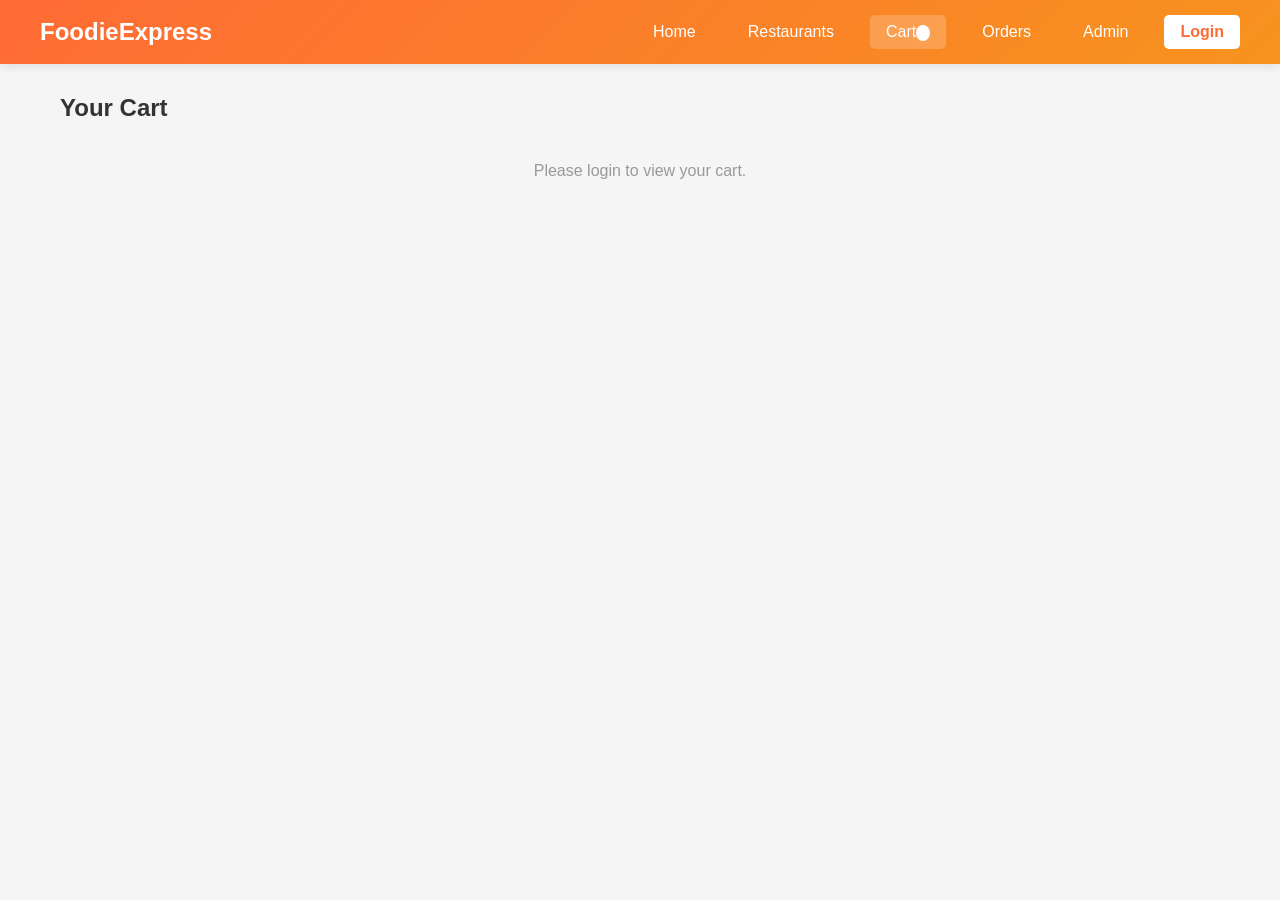
==== FoodDeliveryApp/Frontend/cart.html @ 3d7e7d3c "Initial commit" ====
<!DOCTYPE html>
<html lang="en">
<head>
    <meta charset="UTF-8">
    <meta name="viewport" content="width=device-width, initial-scale=1.0">
    <title>Cart - FoodieExpress</title>
    <link rel="stylesheet" href="style.css">
</head>
<body>
    <nav class="navbar">
        <div class="nav-brand">FoodieExpress</div>
        <button class="hamburger" onclick="toggleMenu()">&#9776;</button>
        <div class="nav-links" id="navLinks">
            <a href="index.html">Home</a>
            <a href="restaurants.html">Restaurants</a>
            <a href="cart.html" class="active">Cart <span id="cartCount" class="cart-badge"></span></a>
            <a href="orders.html">Orders</a>
            <a href="dashboard.html">Admin</a>
            <a href="login.html" class="btn-nav" id="authBtn">Login</a>
        </div>
    </nav>

    <div class="container">
        <h2>Your Cart</h2>
        <div id="cartItems"></div>
        <div class="cart-summary" id="cartSummary" style="display:none;">
            <div class="cart-breakdown">
                <div class="cart-row"><span>Subtotal</span><span id="subtotal">&#8377;0</span></div>
                <div class="cart-row"><span>Delivery Fee</span><span>&#8377;40</span></div>
                <div class="cart-row"><span>Tax (5%)</span><span id="taxAmount">&#8377;0</span></div>
                <hr>
                <div class="cart-row total"><span>Total</span><span id="grandTotal">&#8377;0</span></div>
            </div>
            <button class="btn-primary btn-full" onclick="checkout()">Proceed to Checkout</button>
        </div>
    </div>

    <script src="script.js"></script>
    <script>
        let cartData = [];

        document.addEventListener('DOMContentLoaded', function() {
            updateAuthButton();
            loadCart();
        });

        function loadCart() {
            const customer = localStorage.getItem('customerName');
            if (!customer) {
                document.getElementById('cartItems').innerHTML = '<p class="no-data">Please login to view your cart.</p>';
                return;
            }
            fetch('/api/cart/?customer=' + encodeURIComponent(customer))
                .then(res => res.json())
                .then(data => {
                    cartData = data;
                    renderCart();
                });
        }

        function renderCart() {
            const container = document.getElementById('cartItems');
            const summary = document.getElementById('cartSummary');
            if (cartData.length === 0) {
                container.innerHTML = '<p class="no-data">Your cart is empty.</p>';
                summary.style.display = 'none';
                updateCartCount();
                return;
            }
            container.innerHTML = `
                <table class="data-table">
                    <thead>
                        <tr>
                            <th>Food Item</th>
                            <th>Price</th>
                            <th>Quantity</th>
                            <th>Total</th>
                            <th>Actions</th>
                        </tr>
                    </thead>
                    <tbody>
                        ${cartData.map(item => `
                            <tr>
                                <td>${item.food_name}</td>
                                <td>&#8377;${item.price}</td>
                                <td>
                                    <div class="quantity-control">
                                        <button onclick="updateQty(${item.cart_id}, ${item.quantity - 1}, ${item.price}, '${item.customer_name}', '${item.food_name}')">-</button>
                                        <span>${item.quantity}</span>
                                        <button onclick="updateQty(${item.cart_id}, ${item.quantity + 1}, ${item.price}, '${item.customer_name}', '${item.food_name}')">+</button>
                                    </div>
                                </td>
                                <td>&#8377;${item.total_price}</td>
                                <td><button class="btn-danger" onclick="removeFromCart(${item.cart_id})">Remove</button></td>
                            </tr>
                        `).join('')}
                    </tbody>
                </table>
            `;
            updateLiveTotal();
            summary.style.display = 'block';
        }

        function updateLiveTotal() {
            const subtotal = cartData.reduce((sum, item) => sum + item.total_price, 0);
            const deliveryFee = cartData.length > 0 ? 40 : 0;
            const tax = Math.round(subtotal * 0.05);
            const total = subtotal + deliveryFee + tax;
            document.getElementById('subtotal').innerHTML = '&#8377;' + subtotal;
            document.getElementById('taxAmount').innerHTML = '&#8377;' + tax;
            document.getElementById('grandTotal').innerHTML = '&#8377;' + total;
        }

        function updateQty(cartId, newQty, price, customerName, foodName) {
            if (newQty < 1) {
                removeFromCart(cartId);
                return;
            }
            fetch('/api/cart/update/' + cartId + '/', {
                method: 'PUT',
                headers: {'Content-Type': 'application/json'},
                body: JSON.stringify({
                    cart_id: cartId,
                    customer_name: customerName,
                    food_name: foodName,
                    quantity: newQty,
                    price: price
                })
            })
            .then(() => loadCart());
        }

        function removeFromCart(cartId) {
            fetch('/api/cart/delete/' + cartId + '/', { method: 'DELETE' })
                .then(() => loadCart());
        }

        function checkout() {
            const customer = localStorage.getItem('customerName');
            if (!customer) {
                alert('Please login first!');
                return;
            }
            if (cartData.length === 0) {
                alert('Cart is empty!');
                return;
            }

            const orderItems = cartData.map(item => item.food_name + ' x' + item.quantity).join(', ');
            const totalAmount = cartData.reduce((sum, item) => sum + item.total_price, 0);
            const deliveryFee = 40;
            const tax = Math.round(totalAmount * 0.05);
            const grandTotal = totalAmount + deliveryFee + tax;

            const orderId = Date.now();
            fetch('/api/orders/add/', {
                method: 'POST',
                headers: {'Content-Type': 'application/json'},
                body: JSON.stringify({
                    order_id: orderId,
                    customer_name: customer,
                    restaurant_name: cartData[0] ? cartData[0].food_name : 'Multiple',
                    order_items: orderItems,
                    total_amount: grandTotal,
                    payment_status: 'Paid',
                    delivery_status: 'Preparing'
                })
            })
            .then(res => res.json())
            .then(() => {
                const deletePromises = cartData.map(item =>
                    fetch('/api/cart/delete/' + item.cart_id + '/', { method: 'DELETE' })
                );
                return Promise.all(deletePromises);
            })
            .then(() => {
                alert('Order placed successfully! Order #' + orderId);
                window.location.href = 'orders.html';
            });
        }
    </script>
</body>
</html>
---- FoodDeliveryApp/Frontend/style.css ----
* {
    margin: 0;
    padding: 0;
    box-sizing: border-box;
}

body {
    font-family: 'Segoe UI', Tahoma, Geneva, Verdana, sans-serif;
    background-color: #f5f5f5;
    color: #333;
}

/* Navbar */
.navbar {
    display: flex;
    justify-content: space-between;
    align-items: center;
    padding: 15px 40px;
    background: linear-gradient(135deg, #ff6b35, #f7931e);
    color: white;
    box-shadow: 0 2px 10px rgba(0,0,0,0.1);
    position: sticky;
    top: 0;
    z-index: 100;
}

.nav-brand {
    font-size: 24px;
    font-weight: bold;
}

.hamburger {
    display: none;
    background: none;
    border: none;
    color: white;
    font-size: 26px;
    cursor: pointer;
}

.nav-links {
    display: flex;
    gap: 20px;
    align-items: center;
}

.nav-links a {
    color: white;
    text-decoration: none;
    padding: 8px 16px;
    border-radius: 5px;
    transition: background 0.3s;
    position: relative;
}

.nav-links a:hover,
.nav-links a.active {
    background: rgba(255,255,255,0.2);
}

.cart-badge {
    background: white;
    color: #ff6b35;
    border-radius: 50%;
    padding: 2px 7px;
    font-size: 11px;
    font-weight: bold;
}

.btn-nav {
    background: white !important;
    color: #ff6b35 !important;
    font-weight: bold;
}

/* Hero Section */
.hero {
    background: linear-gradient(135deg, #ff6b35, #f7931e);
    color: white;
    text-align: center;
    padding: 80px 20px;
}

.hero h1 { font-size: 42px; margin-bottom: 15px; }
.hero p { font-size: 18px; margin-bottom: 30px; opacity: 0.9; }

.search-bar {
    display: flex;
    justify-content: center;
    gap: 10px;
    max-width: 600px;
    margin: 0 auto;
}

.search-bar input {
    flex: 1;
    padding: 14px 20px;
    border: none;
    border-radius: 25px;
    font-size: 16px;
    outline: none;
}

.search-bar button {
    padding: 14px 30px;
    background: #333;
    color: white;
    border: none;
    border-radius: 25px;
    font-size: 16px;
    cursor: pointer;
    transition: background 0.3s;
}

.search-bar button:hover { background: #555; }

/* Container */
.container {
    max-width: 1200px;
    margin: 30px auto;
    padding: 0 20px;
}

/* Section Header with Filters */
.section-header {
    display: flex;
    justify-content: space-between;
    align-items: center;
    flex-wrap: wrap;
    gap: 15px;
    margin-bottom: 20px;
}

.section-header h2 { font-size: 28px; color: #333; }

.filter-group {
    display: flex;
    gap: 10px;
    flex-wrap: wrap;
}

.filter-group select,
.search-filter-bar select {
    padding: 10px 16px;
    border: 2px solid #e0e0e0;
    border-radius: 8px;
    font-size: 14px;
    background: white;
    outline: none;
    cursor: pointer;
}

.search-filter-bar {
    display: flex;
    gap: 10px;
    margin-bottom: 25px;
    flex-wrap: wrap;
}

.search-filter-bar input {
    flex: 1;
    min-width: 200px;
    padding: 12px 18px;
    border: 2px solid #e0e0e0;
    border-radius: 8px;
    font-size: 15px;
    outline: none;
    transition: border-color 0.3s;
}

.search-filter-bar input:focus {
    border-color: #ff6b35;
}

/* Featured Section */
.featured-section {
    max-width: 1200px;
    margin: 40px auto;
    padding: 0 20px;
}

/* Card Grids */
.restaurant-grid,
.food-grid {
    display: grid;
    grid-template-columns: repeat(auto-fill, minmax(280px, 1fr));
    gap: 20px;
}

.card {
    background: white;
    border-radius: 12px;
    padding: 25px;
    box-shadow: 0 2px 15px rgba(0,0,0,0.08);
    transition: transform 0.3s, box-shadow 0.3s;
    cursor: pointer;
    text-align: center;
}

.card-image {
    width: 100%;
    overflow: hidden;
    border-radius: 12px;
    margin-bottom: 18px;
}

.card-image img {
    width: 100%;
    height: 200px;
    object-fit: cover;
    display: block;
}

.card:hover {
    transform: translateY(-5px);
    box-shadow: 0 8px 25px rgba(0,0,0,0.15);
}

.card-icon { font-size: 48px; margin-bottom: 15px; }
.card h3 { font-size: 20px; margin-bottom: 8px; color: #333; }
.card .cuisine, .card .category { color: #ff6b35; font-weight: 500; margin-bottom: 5px; }
.card .location, .card .restaurant, .card .owner { color: #777; font-size: 14px; margin-bottom: 5px; }
.card .rating { color: #f7931e; font-weight: bold; margin: 10px 0; }
.card .price { font-size: 22px; font-weight: bold; color: #333; margin: 10px 0; }

.availability {
    display: inline-block;
    padding: 4px 12px;
    border-radius: 15px;
    font-size: 13px;
    font-weight: 500;
    margin: 5px 0;
}

.availability.available { background: #d4edda; color: #155724; }
.availability.out-of-stock { background: #f8d7da; color: #721c24; }

.quantity-control {
    display: flex;
    align-items: center;
    justify-content: center;
    gap: 15px;
    margin: 10px 0;
}

.quantity-control button {
    width: 32px;
    height: 32px;
    border: 2px solid #ff6b35;
    background: white;
    color: #ff6b35;
    border-radius: 50%;
    font-size: 18px;
    cursor: pointer;
    transition: all 0.3s;
}

.quantity-control button:hover { background: #ff6b35; color: white; }
.quantity-control span { font-size: 18px; font-weight: bold; min-width: 30px; text-align: center; }

/* Buttons */
.btn-primary {
    display: inline-block;
    padding: 10px 24px;
    background: #ff6b35;
    color: white;
    border: none;
    border-radius: 8px;
    font-size: 15px;
    cursor: pointer;
    transition: background 0.3s;
    margin-top: 10px;
}

.btn-primary:hover { background: #e55a2b; }

.btn-secondary {
    display: inline-block;
    padding: 10px 24px;
    background: #6c757d;
    color: white;
    border: none;
    border-radius: 8px;
    font-size: 15px;
    cursor: pointer;
    margin-top: 10px;
}

.btn-danger {
    padding: 8px 16px;
    background: #dc3545;
    color: white;
    border: none;
    border-radius: 6px;
    font-size: 13px;
    cursor: pointer;
    transition: background 0.3s;
}

.btn-danger:hover { background: #c82333; }
.btn-full { width: 100%; }

/* Forms */
.form-container {
    max-width: 500px;
    margin: 40px auto;
    background: white;
    padding: 40px;
    border-radius: 12px;
    box-shadow: 0 2px 20px rgba(0,0,0,0.1);
}

.form-container h2 { text-align: center; margin-bottom: 25px; color: #333; }
.form-group { margin-bottom: 18px; }
.form-group label { display: block; margin-bottom: 6px; font-weight: 500; color: #555; }

.form-group input,
.form-group select {
    width: 100%;
    padding: 12px 15px;
    border: 2px solid #e0e0e0;
    border-radius: 8px;
    font-size: 15px;
    outline: none;
    transition: border-color 0.3s;
}

.form-group input:focus,
.form-group select:focus { border-color: #ff6b35; }

.form-link { text-align: center; margin-top: 15px; color: #777; }
.form-link a { color: #ff6b35; text-decoration: none; font-weight: 500; }

/* Data Table */
.data-table {
    width: 100%;
    border-collapse: collapse;
    margin-top: 20px;
    background: white;
    border-radius: 10px;
    overflow: hidden;
    box-shadow: 0 2px 10px rgba(0,0,0,0.08);
}

.data-table th {
    background: #ff6b35;
    color: white;
    padding: 14px 16px;
    text-align: left;
    font-weight: 500;
}

.data-table td {
    padding: 12px 16px;
    border-bottom: 1px solid #eee;
}

.data-table tr:hover { background: #fff8f5; }
.data-table button { margin-right: 5px; }

/* Inline Form */
.inline-form {
    display: flex;
    flex-wrap: wrap;
    gap: 10px;
    margin: 15px 0;
    padding: 20px;
    background: #fff8f5;
    border-radius: 10px;
    border: 2px dashed #ff6b35;
}

.inline-form input,
.inline-form select {
    padding: 10px 14px;
    border: 1px solid #ddd;
    border-radius: 6px;
    font-size: 14px;
    flex: 1;
    min-width: 150px;
}

/* Order Cards */
.order-card {
    background: white;
    border-radius: 10px;
    padding: 20px;
    margin-bottom: 15px;
    box-shadow: 0 2px 10px rgba(0,0,0,0.08);
}

.order-header {
    display: flex;
    justify-content: space-between;
    align-items: center;
    margin-bottom: 10px;
}

.order-header h3 { color: #333; }

/* Status Badges */
.status-badge {
    padding: 5px 14px;
    border-radius: 15px;
    font-size: 13px;
    font-weight: 500;
}

.status-preparing { background: #fff3cd; color: #856404; }
.status-out-for-delivery { background: #cce5ff; color: #004085; }
.status-delivered { background: #d4edda; color: #155724; }
.status-cancelled { background: #f8d7da; color: #721c24; }

.payment-badge {
    padding: 3px 10px;
    border-radius: 10px;
    font-size: 12px;
    font-weight: 500;
}

.payment-paid { background: #d4edda; color: #155724; }
.payment-pending { background: #fff3cd; color: #856404; }

/* Order Timeline */
.timeline {
    display: flex;
    justify-content: space-between;
    align-items: flex-start;
    position: relative;
    margin: 25px 0 15px;
    padding: 0 10px;
}

.timeline-step {
    display: flex;
    flex-direction: column;
    align-items: center;
    flex: 1;
    position: relative;
    z-index: 2;
}

.timeline-dot {
    width: 24px;
    height: 24px;
    border-radius: 50%;
    background: #e0e0e0;
    border: 3px solid #e0e0e0;
    margin-bottom: 8px;
    transition: all 0.3s;
}

.timeline-step.completed .timeline-dot {
    background: #ff6b35;
    border-color: #ff6b35;
}

.timeline-step.active .timeline-dot {
    background: white;
    border-color: #ff6b35;
    box-shadow: 0 0 0 4px rgba(255,107,53,0.2);
}

.timeline-label {
    font-size: 12px;
    font-weight: 500;
    color: #999;
    text-align: center;
}

.timeline-step.completed .timeline-label,
.timeline-step.active .timeline-label {
    color: #ff6b35;
    font-weight: 600;
}

.timeline-line {
    position: absolute;
    top: 12px;
    left: 12%;
    right: 12%;
    height: 3px;
    background: #e0e0e0;
    z-index: 1;
}

.timeline-line-fill {
    position: absolute;
    top: 12px;
    left: 12%;
    height: 3px;
    background: #ff6b35;
    z-index: 1;
    transition: width 0.5s;
}

/* Cart Summary */
.cart-summary {
    text-align: center;
    margin-top: 30px;
    padding: 25px;
    background: white;
    border-radius: 10px;
    box-shadow: 0 2px 10px rgba(0,0,0,0.08);
}

.cart-breakdown {
    max-width: 350px;
    margin: 0 auto 20px;
    text-align: left;
}

.cart-row {
    display: flex;
    justify-content: space-between;
    padding: 8px 0;
    font-size: 15px;
}

.cart-row.total {
    font-size: 20px;
    font-weight: bold;
    color: #ff6b35;
    padding-top: 12px;
}

.cart-breakdown hr {
    border: none;
    border-top: 1px solid #eee;
    margin: 5px 0;
}

/* Tabs */
.tabs {
    display: flex;
    gap: 10px;
    margin-bottom: 20px;
}

.tab {
    padding: 10px 24px;
    border: 2px solid #ff6b35;
    background: white;
    color: #ff6b35;
    border-radius: 8px;
    cursor: pointer;
    font-size: 15px;
    transition: all 0.3s;
}

.tab.active { background: #ff6b35; color: white; }

.dashboard-tabs {
    display: flex;
    gap: 10px;
    margin-bottom: 25px;
    flex-wrap: wrap;
}

.dash-tab {
    padding: 10px 24px;
    border: 2px solid #ff6b35;
    background: white;
    color: #ff6b35;
    border-radius: 8px;
    cursor: pointer;
    font-size: 15px;
    transition: all 0.3s;
}

.dash-tab.active { background: #ff6b35; color: white; }

.status-select {
    padding: 6px 10px;
    border: 1px solid #ddd;
    border-radius: 5px;
    font-size: 13px;
    background: white;
}

.no-data { text-align: center; padding: 40px; color: #999; font-size: 16px; }

.footer {
    text-align: center;
    padding: 30px;
    background: #333;
    color: white;
    margin-top: 40px;
}

/* ==================== RESPONSIVE ==================== */
@media (max-width: 768px) {
    .hamburger { display: block; }

    .nav-links {
        display: none;
        flex-direction: column;
        position: absolute;
        top: 60px;
        left: 0;
        right: 0;
        background: linear-gradient(135deg, #ff6b35, #f7931e);
        padding: 20px;
        gap: 5px;
        box-shadow: 0 5px 15px rgba(0,0,0,0.2);
    }

    .nav-links.show { display: flex; }

    .nav-links a {
        padding: 12px 20px;
        width: 100%;
        text-align: left;
        border-radius: 8px;
    }

    .navbar { padding: 15px 20px; }

    .hero { padding: 50px 15px; }
    .hero h1 { font-size: 26px; }
    .hero p { font-size: 15px; }

    .search-bar { flex-direction: column; }
    .search-bar input, .search-bar button { width: 100%; text-align: center; }

    .section-header { flex-direction: column; align-items: flex-start; }
    .filter-group { width: 100%; }
    .filter-group select { flex: 1; min-width: 0; }

    .search-filter-bar { flex-direction: column; }
    .search-filter-bar input { min-width: auto; }
    .search-filter-bar select { width: 100%; }

    .restaurant-grid, .food-grid { grid-template-columns: 1fr; }

    .data-table { font-size: 12px; display: block; overflow-x: auto; }
    .data-table th, .data-table td { padding: 8px 10px; white-space: nowrap; }

    .inline-form { flex-direction: column; }
    .inline-form input, .inline-form select { min-width: auto; width: 100%; }

    .tabs { flex-direction: column; }
    .tab { width: 100%; text-align: center; }

    .dashboard-tabs { flex-direction: column; }
    .dash-tab { width: 100%; text-align: center; }

    .timeline { padding: 0; }
    .timeline-label { font-size: 10px; }
    .timeline-dot { width: 20px; height: 20px; }

    .order-header { flex-direction: column; align-items: flex-start; gap: 8px; }
}

@media (max-width: 480px) {
    .nav-brand { font-size: 20px; }
    .hero h1 { font-size: 22px; }
    .card { padding: 18px; }
    .form-container { padding: 25px; margin: 20px 10px; }
}
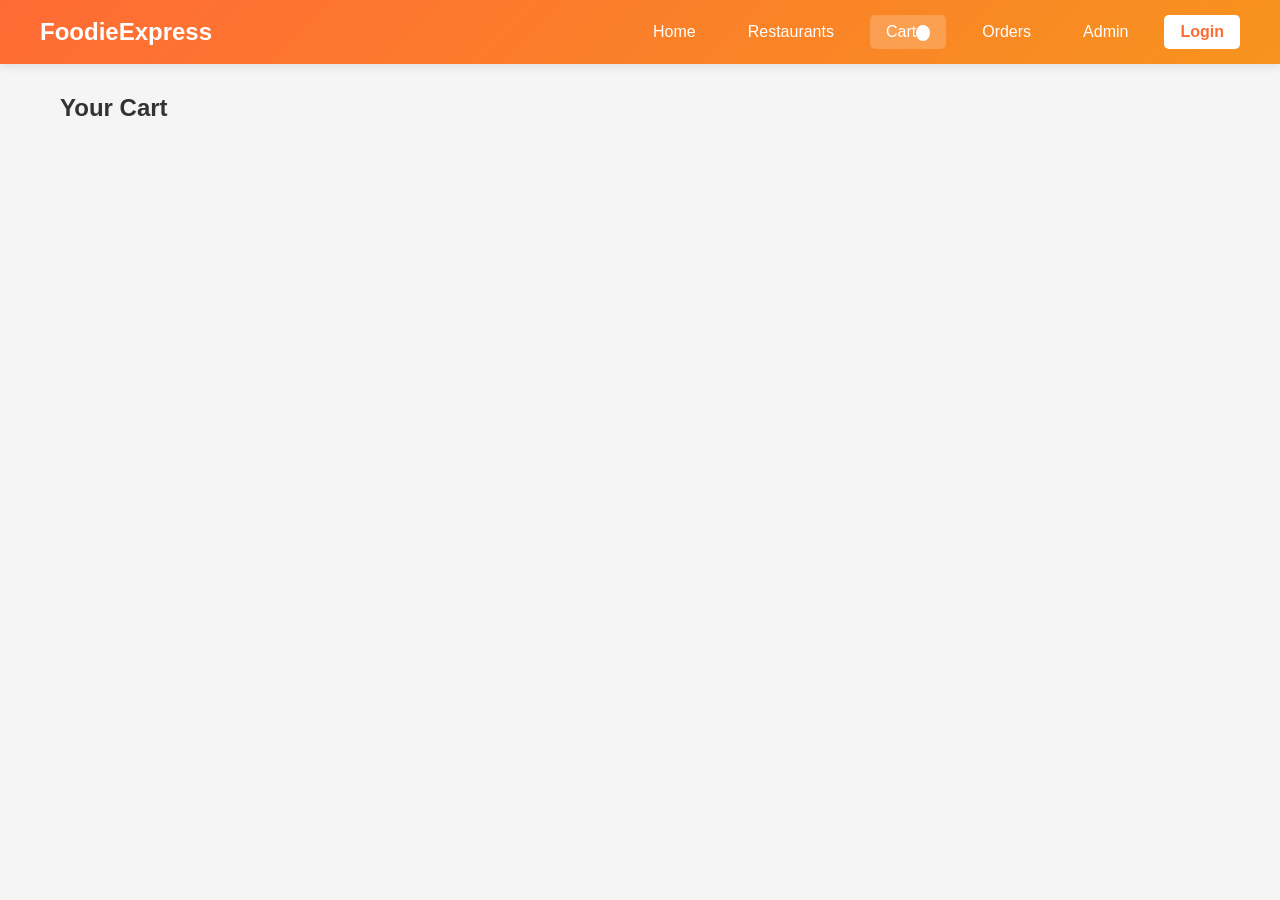
==== commit 702699ab: "Add real Pexels images to all pages, fix broken URLs, reseed database" ====
--- a/FoodDeliveryApp/Frontend/cart.html
+++ b/FoodDeliveryApp/Frontend/cart.html
@@ -38,11 +38,20 @@
     <script src="script.js"></script>
     <script>
         let cartData = [];
+        let foodImageMap = {};
 
         document.addEventListener('DOMContentLoaded', function() {
             updateAuthButton();
-            loadCart();
+            loadFoodImages().then(() => loadCart());
         });
+
+        function loadFoodImages() {
+            return fetch('/api/foods/')
+                .then(res => res.json())
+                .then(foods => {
+                    foods.forEach(f => { foodImageMap[f.food_name] = f.image; });
+                });
+        }
 
         function loadCart() {
             const customer = localStorage.getItem('customerName');
@@ -71,6 +80,7 @@
                 <table class="data-table">
                     <thead>
                         <tr>
+                            <th>Image</th>
                             <th>Food Item</th>
                             <th>Price</th>
                             <th>Quantity</th>
@@ -81,6 +91,7 @@
                     <tbody>
                         ${cartData.map(item => `
                             <tr>
+                                <td><img src="${foodImageMap[item.food_name] || ''}" alt="${item.food_name}" style="width:55px;height:40px;object-fit:cover;border-radius:6px;" onerror="this.style.background='#f0f0f0';this.style.width='55px';this.style.height='40px'"></td>
                                 <td>${item.food_name}</td>
                                 <td>&#8377;${item.price}</td>
                                 <td>
--- a/FoodDeliveryApp/Frontend/style.css
+++ b/FoodDeliveryApp/Frontend/style.css
@@ -75,7 +75,9 @@
 
 /* Hero Section */
 .hero {
-    background: linear-gradient(135deg, #ff6b35, #f7931e);
+    background: linear-gradient(135deg, rgba(255,107,53,0.85), rgba(247,147,30,0.85)), url('https://images.pexels.com/photos/1640777/pexels-photo-1640777.jpeg?auto=compress&cs=tinysrgb&w=1260&h=750&dpr=1');
+    background-size: cover;
+    background-position: center;
     color: white;
     text-align: center;
     padding: 80px 20px;
@@ -209,6 +211,12 @@
     height: 200px;
     object-fit: cover;
     display: block;
+    background-color: #f0f0f0;
+}
+
+.card-image img:not([src]),
+.card-image img[src=""] {
+    background: linear-gradient(135deg, #ff6b35, #f7931e);
 }
 
 .card:hover {
